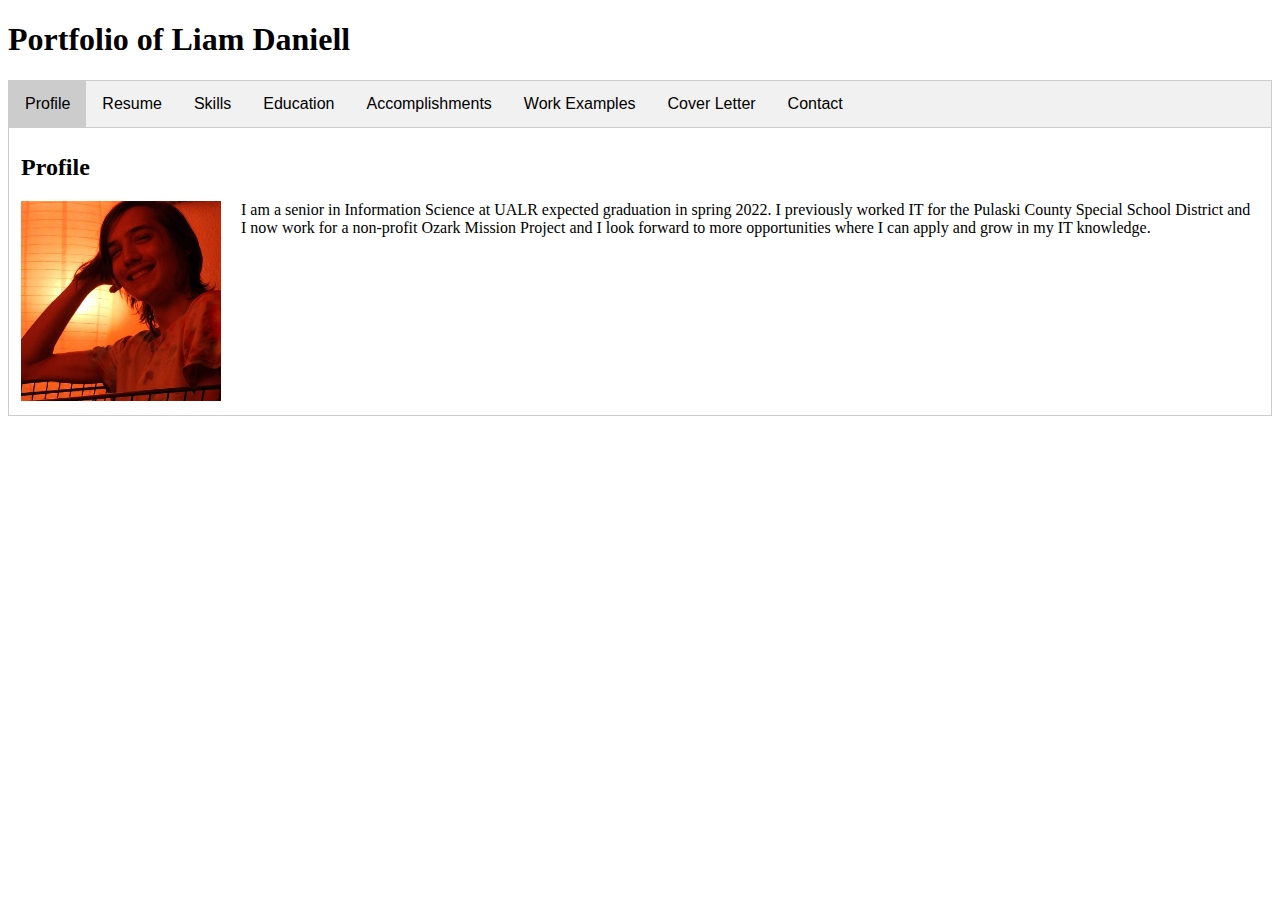
==== index.html @ 39a43c0d "Update index.html" ====
<!DOCTYPE html>
<html xmlns="http://www.w3.org/1999/xhtml" lang="en" xml:lang="en">
<head>
    <meta charset="utf-8">
    <meta http-equiv="X-UA-Compatible" content="IE=edge,chrome=1">
    <title>Liam Daniell</title>
    <meta name="description" content="My Portfolio">
    <meta name="keywords" content="HTML, CSS, Website, Portfolio">
    <meta name="author" content="Your Name">
    <meta name="viewport" content="width=device-width, initial-scale=1">
    <link rel="stylesheet" href="assets/style/studentportfolio.css">
</head>

<body>
    <div id="container">
        <h1>Portfolio of Liam Daniell</h1>

        <div class="tab">
            <button class="tablinks" onclick="openTab(event, 'Home')" id="defaultOpen">Profile</button>
            <button class="tablinks" onclick="openTab(event, 'Resume')">Resume</button>
            <button class="tablinks" onclick="openTab(event, 'Skills')">Skills</button>
            <button class="tablinks" onclick="openTab(event, 'Education')">Education</button>
            <button class="tablinks" onclick="openTab(event, 'Accomplishments')">Accomplishments</button>
            <button class="tablinks" onclick="openRedirect('workexamples.html')">Work Examples</button>
            <button class="tablinks" onclick="openTab(event, 'CoverLetter')">Cover Letter</button>
            <button class="tablinks" onclick="openTab(event, 'Contact')">Contact</button>
        </div>

        <!-- Begin Home Section -->
        <div id="Home" class="tabcontent">
              <h2>Profile</h2>
			  <p><img class="pic"  src="assets/images/LiamDaniellPic.jpeg" >                           
                I am a senior in Information Science at UALR expected graduation in spring 2022. I previously worked IT for the Pulaski County Special School District
                    and I now work for a non-profit Ozark Mission Project and I look forward to more opportunities where I can apply and grow in my IT knowledge.
                </p>            
        </div>

        <!-- Begin Skills Section -->
        <div id="Skills" class="tabcontent">
            <h2>Skills</h2>
			<ul>
                <li> C++, Java</li>
                <li> CSS, HTML</li>
                <li> Certified in Microsoft Word, PowerPoint, and Excel</li>
                <li> IT Experience</li>                
            </ul>
        </div>

        <div id="Education" class="tabcontent">
          <h2>Education</h2>
		  <h3>Bachelor of Science in Information Science (Expected Date May 2022)</h3>
                <div itemscope itemtype="http://schema.org/EducationalOrganization">
                    <span itemprop="name">University of Arkansas at Little Rock</span> - <a itemprop="url" href="https://ualr.edu/" title="University of Arkansas at Little Rock">www.ualr.edu</a><br>
                    <span itemprop="address" itemscope itemtype="http://schema.org/PostalAddress">
                        <span itemprop="streetAddress">2801 S. University Ave.</span>,
                        <span itemprop="addressLocality">Little Rock</span>, 
                        <span itemprop="addressRegion">AR</span>
                        <span itemprop="postalCode">72204</span>  
                        <span itemprop="addressCountry">U.S.A.</span>
                    </span>
                </div>
                <br>           
                <h3>High School Diploma</h3>
                <div itemscope itemtype="http://schema.org/EducationalOrganization">
                    <span itemprop="name">Little Rock Central High School</span> - <a itemprop="url" href="https://www.lrcentralhigh.net/" title="Little Rock Central High School">https://www.lrcentralhigh.net/</a><br>
                    <span itemprop="address" itemscope itemtype="http://schema.org/PostalAddress">
                        <span itemprop="streetAddress">1500 S Park St</span>,
                        <span itemprop="addressLocality">Little Rock</span>, 
                        <span itemprop="addressRegion">AR</span>
                        <span itemprop="postalCode">72202</span>  
                        <span itemprop="addressCountry">U.S.A.</span>
                    </span>
                </div>
                <br>
        </div>

        <div id="Accomplishments" class="tabcontent">
            <h2>Accomplishments</h2>
			<p> EIT Year 1-4 Scholarship (Fall 2018 - Spring 2022)</p>
			<p> Academic Challenge Scholarship (Fall 2018 - Spring 2022)</p>
			<p> Joseph and Mary Kaufman Scholarship (Fall 2021)</p>
			<p> Dean's List (Fall 2018) </p>
            
           
        </div>        
        
        <!-- Begin Skills Section -->
        <div id="Resume" class="tabcontent">
            <h2>Resume</h2>
			<p>You are welcome to download my resume in either
                <a href="assets/resources/LiamDaniellResume.docx">Microsoft Word</a> or <a href="assets/resources/LiamDaniellResume.pdf">PDF</a> format.</p>
        </div>
        
        <div id="CoverLetter" class="tabcontent">
            <h2>Letter of Introduction</h2>
        </div>

        <div id="Contact" class="tabcontent">
            <h2>Contact Me</h2>
			<p> Email : ljdaniell@ualr.edu </p>
			<p> LinkedIn : </p>
			
        </div>    
</div>
<script type="text/javascript" src="assets/scripts/index.js"></script>
</body>
</html>
---- assets/style/studentportfolio.css ----
font-family: "Trebuchet MS", Arial, Helvetica, sans-serif;
	/*background-color: #666;*/
	}

#container {
	width: 1000px;
	margin-right: auto;
	margin-left: auto;
	margin-top: 50px;
	margin-bottom: 50px;
}
.pic {
    width: 200px;
    margin-right: 20px;
    margin-bottom: 70px;
    float: left;
}
p {
	margin-bottom: 20px;
	}

.listmargin  {
	margin-bottom: 20px;
}	

.img-style-1 {
	float: left;
	margin-right: 10px;
    margin-bottom: 10px;
	padding: 5px;
	border: 1px solid #CCC;
}	
	
/* tutorial styles */

/* tabs */

/* Style the tab */
.tab {
    overflow: hidden;
    border: 1px solid #ccc;
    background-color: #f1f1f1;
}

/* Style the buttons inside the tab */
.tab button {
    background-color: inherit;
    float: left;
    border: none;
    outline: none;
    cursor: pointer;
    padding: 14px 16px;
    transition: 0.3s;
    font-size: 16px;
}

/* Change background color of buttons on hover */
.tab button:hover {
    background-color: #ddd;
}

/* Create an active/current tablink class */
.tab button.active {
    background-color: #ccc;
}

/* Style the tab content */
.tabcontent {
    display: none;
    padding: 6px 12px;
    border: 1px solid #ccc;
    height: 275px;
    border-top: none;
}

.tabcontent {
    animation: fadeEffect 1s; /* Fading effect takes 1 second */
}

/* Go from zero to full opacity */
@keyframes fadeEffect {
    from {opacity: 0;}
    to {opacity: 1;}
}
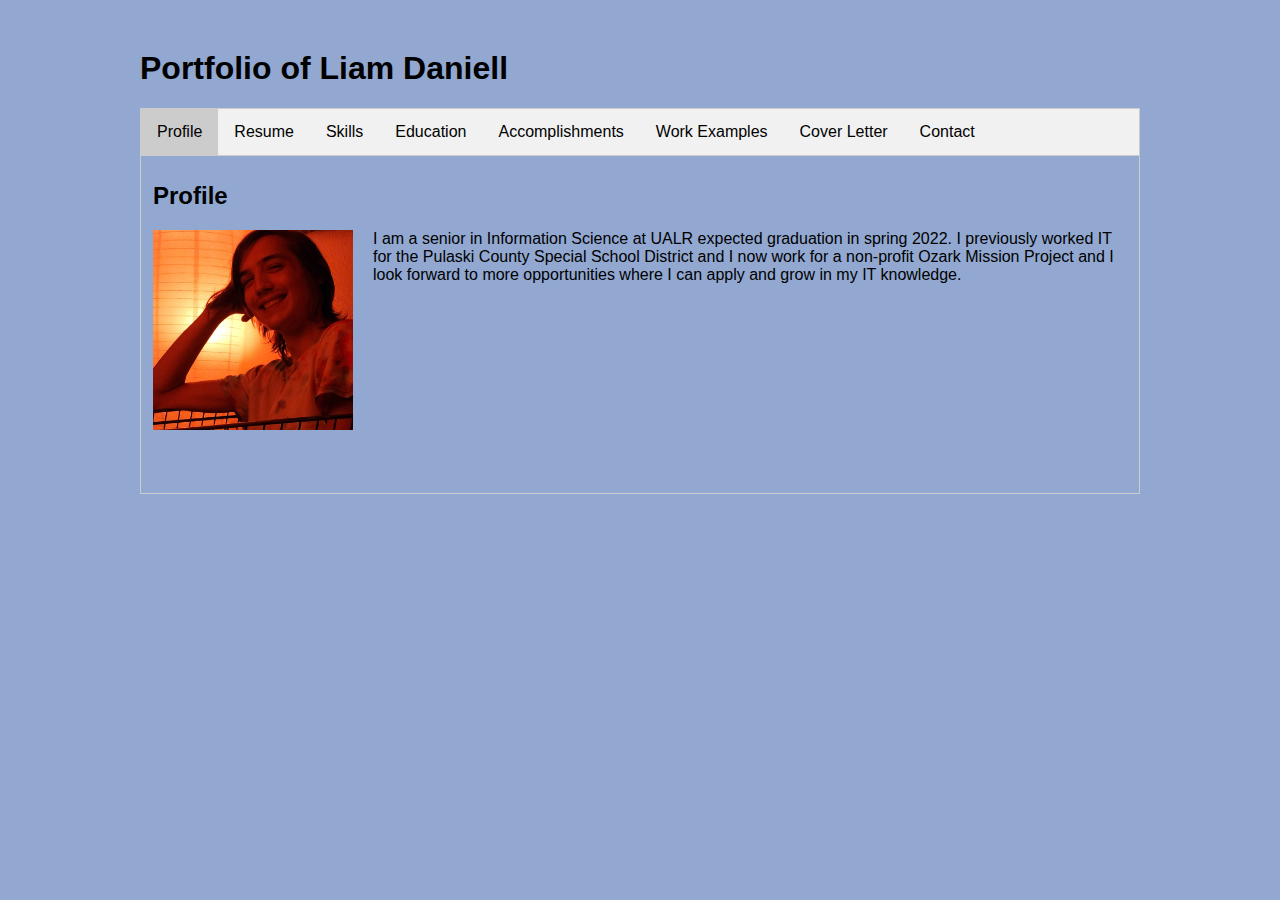
==== commit 541bbb56: "Update index.html" ====
--- a/index.html
+++ b/index.html
@@ -93,12 +93,13 @@
         
         <div id="CoverLetter" class="tabcontent">
             <h2>Letter of Introduction</h2>
+			<p> You are welcome to download my resume in <a href = "assets/resources/Cover Letter.docx"> Microsoft Word </a> </p>
         </div>
 
         <div id="Contact" class="tabcontent">
             <h2>Contact Me</h2>
 			<p> Email : ljdaniell@ualr.edu </p>
-			<p> LinkedIn : </p>
+			<p> LinkedIn : <a href = "www.linkedin.com/in/liam-daniell/">Here</a> </p>
 			
         </div>    
 </div>
--- a/assets/style/studentportfolio.css
+++ b/assets/style/studentportfolio.css
@@ -1,5 +1,8 @@
+/*  body */
+	
+body {
 	font-family: "Trebuchet MS", Arial, Helvetica, sans-serif;
-	/*background-color: #666;*/
+	background-color: rgb(146,168,209);
 	}
 
 #container {
@@ -8,6 +11,7 @@
 	margin-left: auto;
 	margin-top: 50px;
 	margin-bottom: 50px;
+
 }
 .pic {
     width: 200px;
@@ -69,8 +73,9 @@
     display: none;
     padding: 6px 12px;
     border: 1px solid #ccc;
-    height: 275px;
+    height: 325px;
     border-top: none;
+    color:black;
 }
 
 .tabcontent {
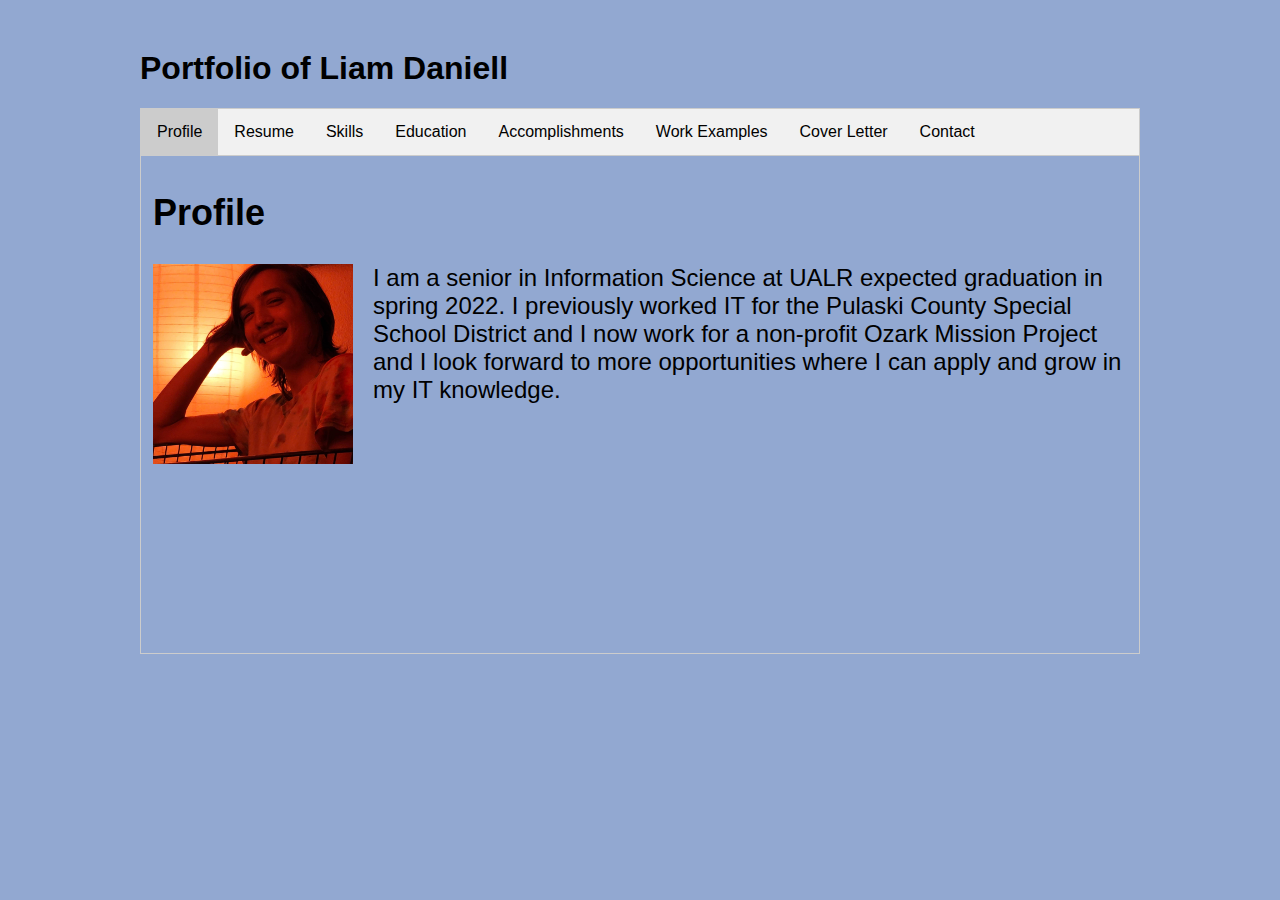
==== commit 3861057d: "Update index.html" ====
--- a/index.html
+++ b/index.html
@@ -93,13 +93,13 @@
         
         <div id="CoverLetter" class="tabcontent">
             <h2>Letter of Introduction</h2>
-			<p> You are welcome to download my resume in <a href = "assets/resources/Cover Letter.docx"> Microsoft Word </a> </p>
+			<p> You are welcome to download my resume in <a href = "assets/resources/Cover letter.docx"> Microsoft Word </a> </p>
         </div>
 
         <div id="Contact" class="tabcontent">
             <h2>Contact Me</h2>
 			<p> Email : ljdaniell@ualr.edu </p>
-			<p> LinkedIn : <a href = "www.linkedin.com/in/liam-daniell/">Here</a> </p>
+			<p> LinkedIn : <a href = "https://www.linkedin.com/in/liam-daniell/">Here</a> </p>
 			
         </div>    
 </div>
--- a/assets/style/studentportfolio.css
+++ b/assets/style/studentportfolio.css
@@ -73,9 +73,10 @@
     display: none;
     padding: 6px 12px;
     border: 1px solid #ccc;
-    height: 325px;
+    height: 485px;
     border-top: none;
     color:black;
+    font-size:24px;
 }
 
 .tabcontent {
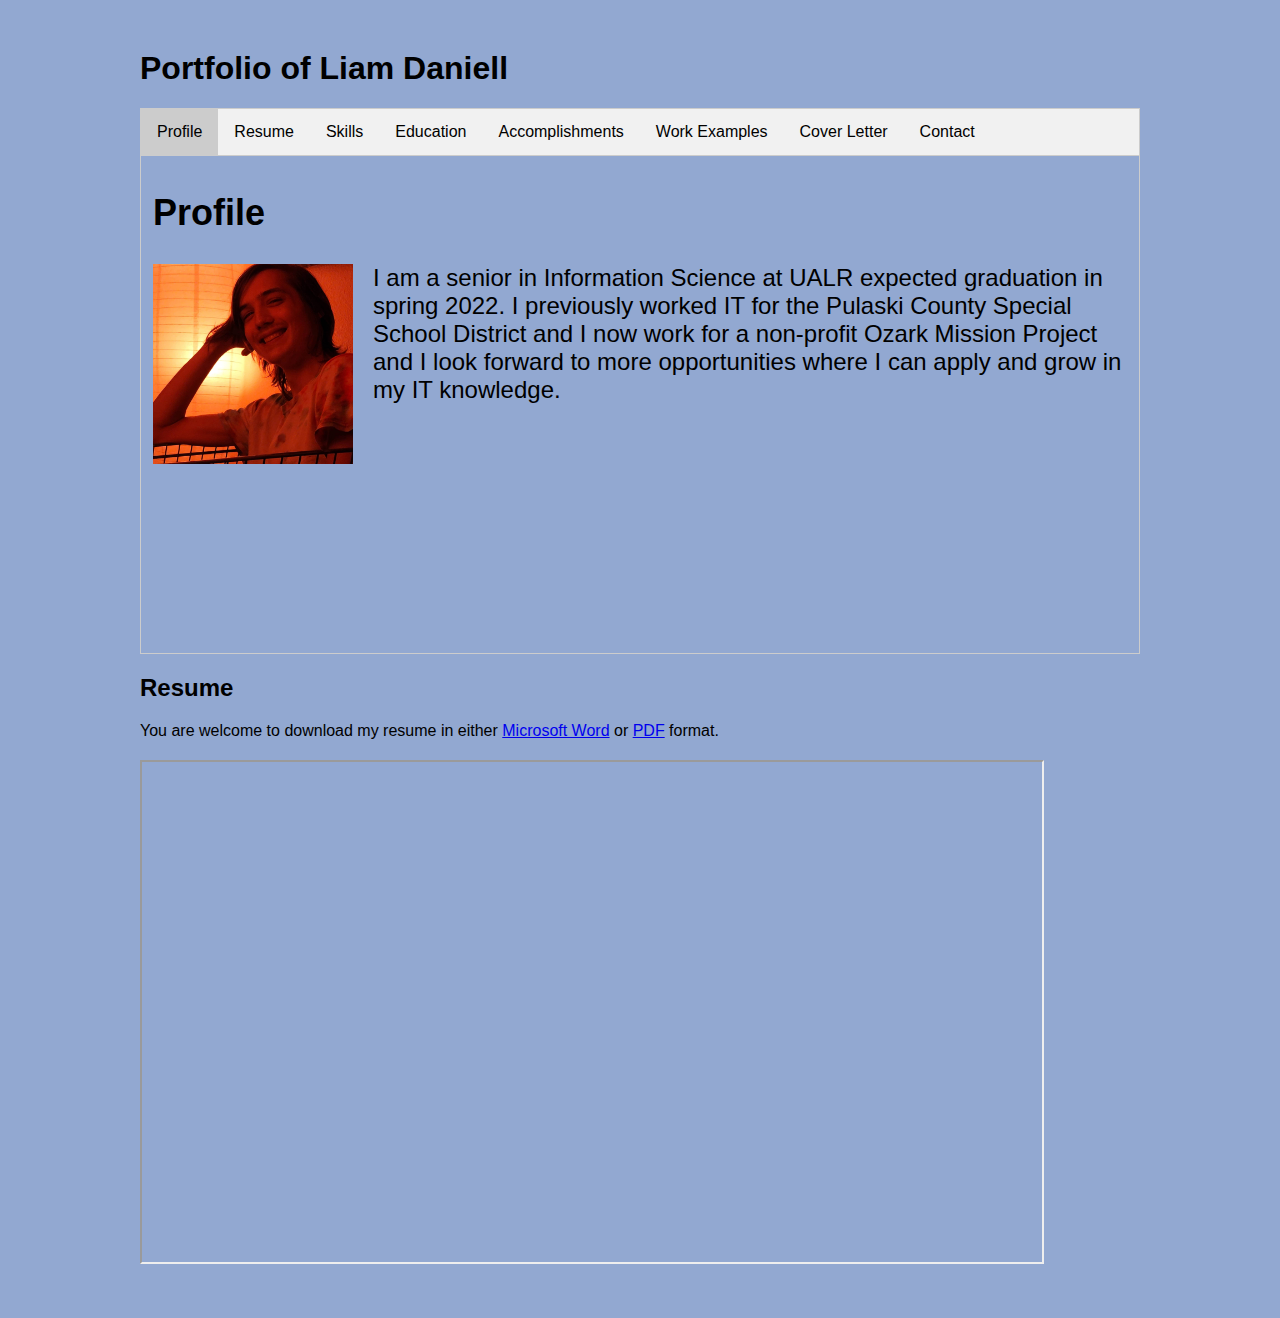
==== commit 08da0517: "Update index.html" ====
--- a/index.html
+++ b/index.html
@@ -6,7 +6,7 @@
     <title>Liam Daniell</title>
     <meta name="description" content="My Portfolio">
     <meta name="keywords" content="HTML, CSS, Website, Portfolio">
-    <meta name="author" content="Your Name">
+    <meta name="author" content="Liam Daniell">
     <meta name="viewport" content="width=device-width, initial-scale=1">
     <link rel="stylesheet" href="assets/style/studentportfolio.css">
 </head>
@@ -85,15 +85,16 @@
         </div>        
         
         <!-- Begin Skills Section -->
-        <div id="Resume" class="tabcontent">
+        <div id="Resume" class="tabcontent2">
             <h2>Resume</h2>
 			<p>You are welcome to download my resume in either
                 <a href="assets/resources/LiamDaniellResume.docx">Microsoft Word</a> or <a href="assets/resources/LiamDaniellResume.pdf">PDF</a> format.</p>
+		<iframe src="assets/resources/LiamDaniellResume.pdf" width="90%" height="500px"> </iframe>
         </div>
         
         <div id="CoverLetter" class="tabcontent">
             <h2>Letter of Introduction</h2>
-			<p> You are welcome to download my resume in <a href = "assets/resources/Cover letter.docx"> Microsoft Word </a> </p>
+			<p> You are welcome to download my Cover Letter in <a href = "assets/resources/Cover letter.docx"> Microsoft Word </a> </p>
         </div>
 
         <div id="Contact" class="tabcontent">
